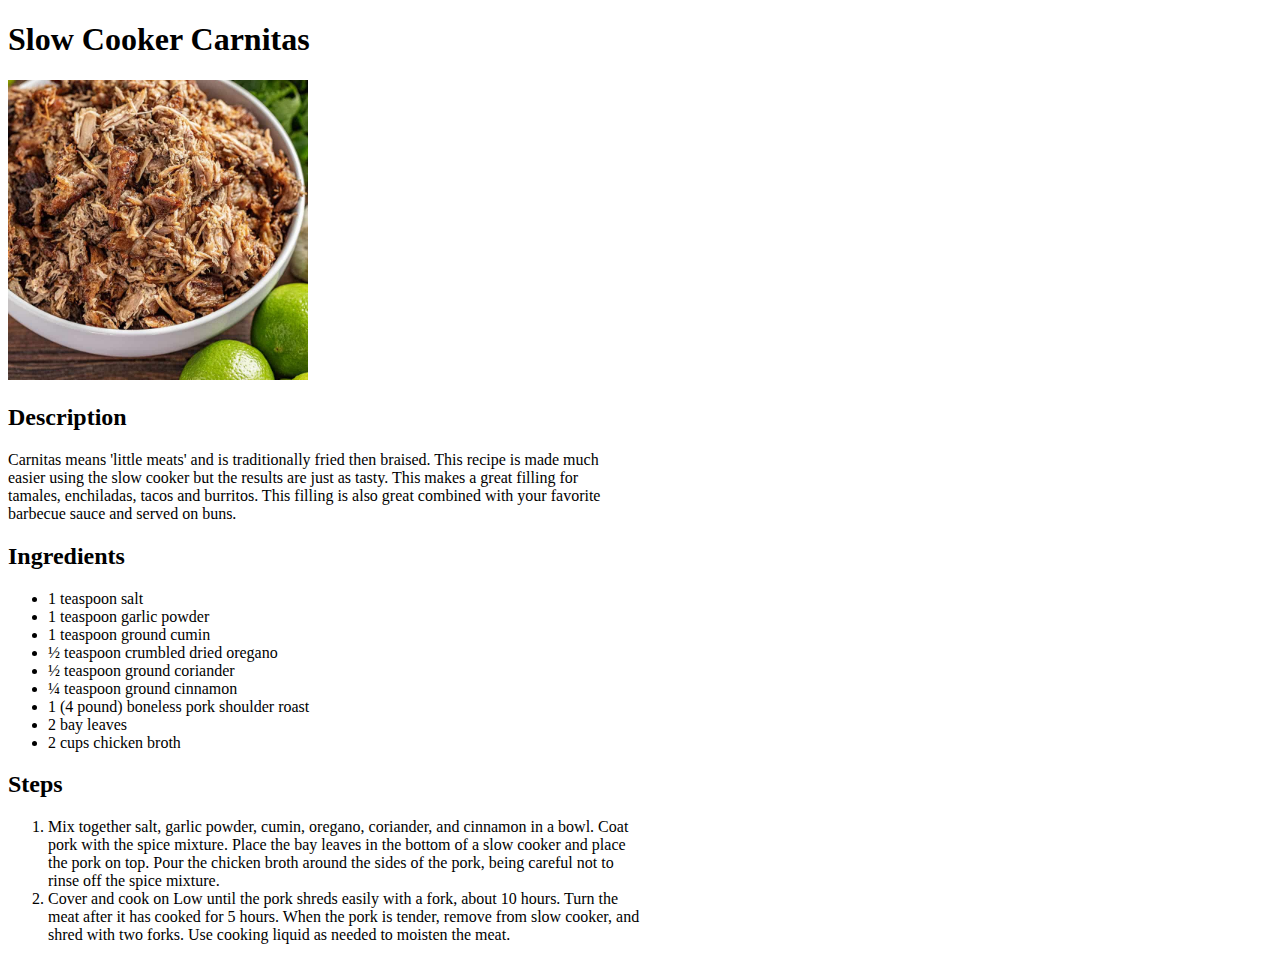
==== recipes/carnitas.html @ f62c6b86 "Initial commit" ====
<!DOCTYPE html>
<html lang="en">

<head>
  <meta charset="UTF-8">
  <meta http-equiv="X-UA-Compatible" content="IE=edge">
  <meta name="viewport" content="width=device-width, initial-scale=1.0">
  <title>Slow Cooker Carnitas</title>
  <link rel="stylesheet" href="../styles.css">
</head>

<body>
  <section class="content">
    <h1>Slow Cooker Carnitas</h1>
    <img src="../images/carnitas.jpg" alt="Carnitas">

    <h2>Description</h2>
    <p>Carnitas means 'little meats' and is traditionally fried then braised. This recipe is made much easier using the
      slow cooker but the results are just as tasty. This makes a great filling for tamales, enchiladas, tacos and
      burritos.
      This filling is also great combined with your favorite barbecue sauce and served on buns.</p>

    <h2>Ingredients</h2>
    <ul>
      <li>1 teaspoon salt</li>
      <li>1 teaspoon garlic powder</li>
      <li>1 teaspoon ground cumin</li>
      <li>½ teaspoon crumbled dried oregano</li>
      <li>½ teaspoon ground coriander</li>
      <li>¼ teaspoon ground cinnamon</li>
      <li>1 (4 pound) boneless pork shoulder roast</li>
      <li>2 bay leaves</li>
      <li>2 cups chicken broth</li>
    </ul>

    <h2>Steps</h2>
    <ol>
      <li>Mix together salt, garlic powder, cumin, oregano, coriander, and cinnamon in a bowl. Coat pork with the spice
        mixture.
        Place the bay leaves in the bottom of a slow cooker and place the pork on top. Pour the chicken broth around the
        sides
        of the pork, being careful not to rinse off the spice mixture.</li>
      <li>Cover and cook on Low until the pork shreds easily with a fork, about 10 hours. Turn the meat after it has
        cooked for 5
        hours. When the pork is tender, remove from slow cooker, and shred with two forks. Use cooking liquid as needed
        to
        moisten the meat.</li>
    </ol>
  </section>
</body>

</html>
---- styles.css ----
img {
  height: 300px;
  width: 300px;
  object-fit: cover;
}

p,
ul,
ol {
  width: 600px;
}
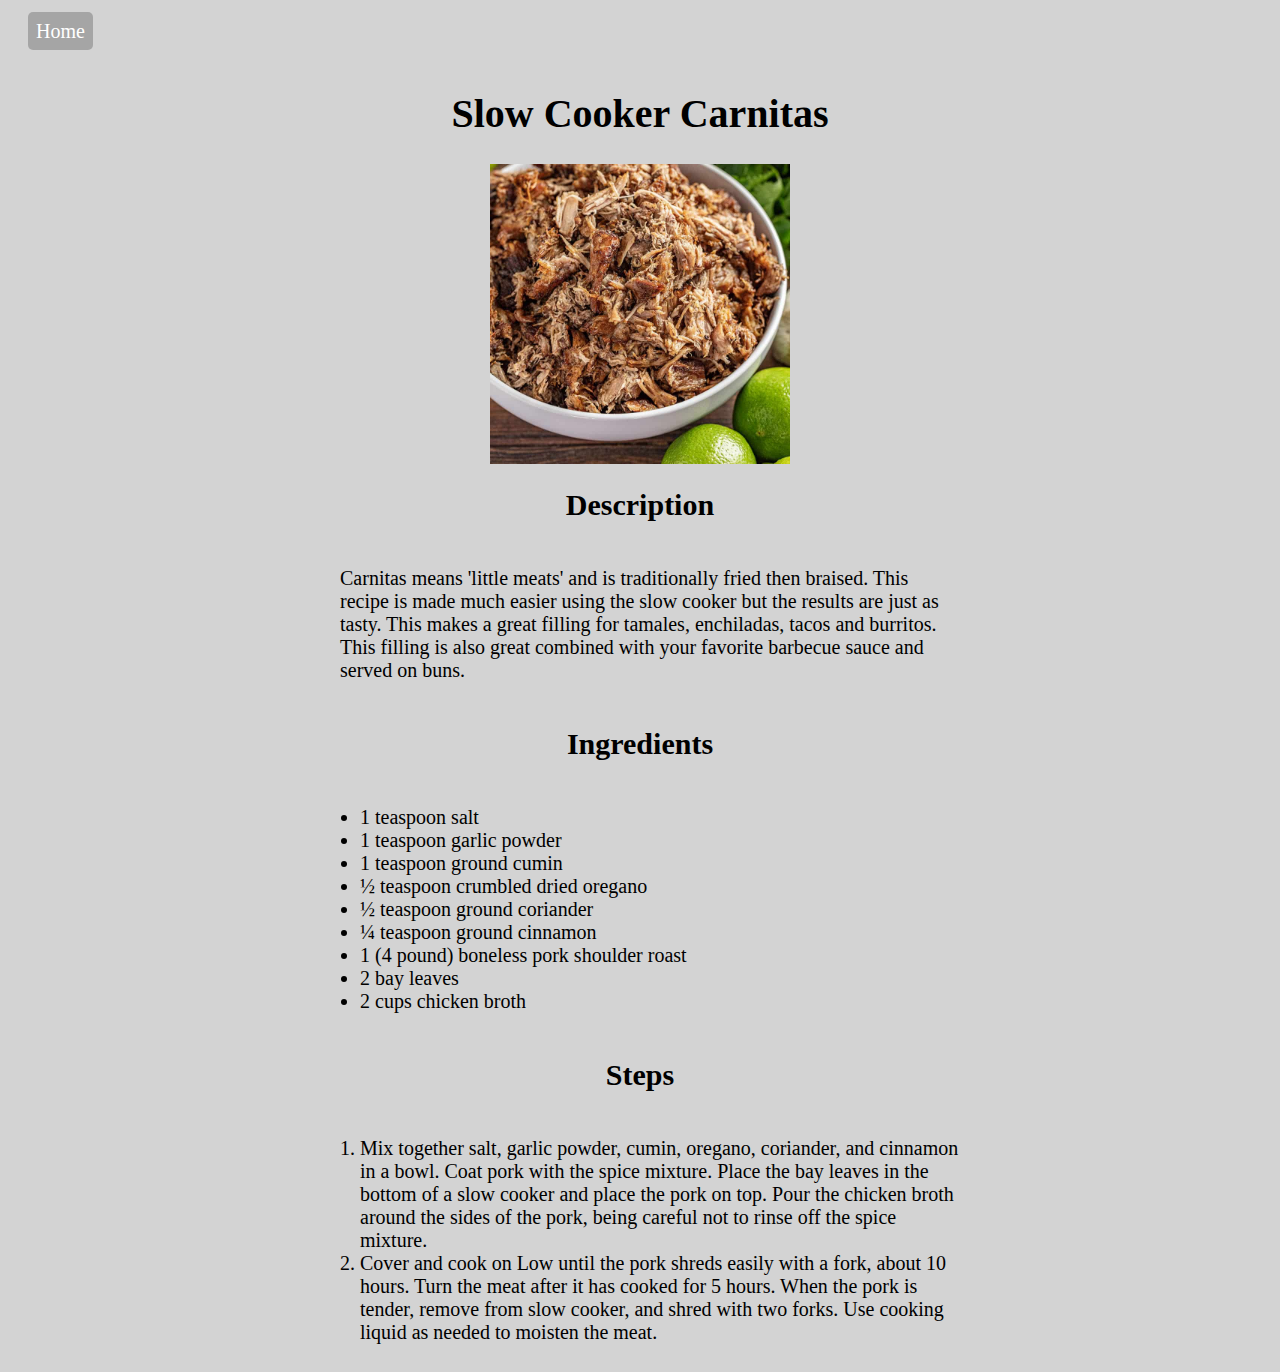
==== commit 25cb69ed: "Project complete" ====
--- a/recipes/carnitas.html
+++ b/recipes/carnitas.html
@@ -10,6 +10,9 @@
 </head>
 
 <body>
+  <nav>
+    <a href="../index.html">Home</a>
+  </nav>
   <section class="content">
     <h1>Slow Cooker Carnitas</h1>
     <img src="../images/carnitas.jpg" alt="Carnitas">
--- a/styles.css
+++ b/styles.css
@@ -1,3 +1,8 @@
+body {
+  background-color: lightgrey;
+  font-size: 1.25rem;
+}
+
 img {
   height: 300px;
   width: 300px;
@@ -9,3 +14,21 @@
 ol {
   width: 600px;
 }
+
+nav {
+  margin: 20px;
+}
+
+nav a {
+  background-color: rgb(165, 165, 165);
+  color: white;
+  padding: 0.5rem;
+  border-radius: 5px;
+  text-decoration: none;
+}
+
+.content {
+  display: flex;
+  flex-direction: column;
+  align-items: center;
+}
